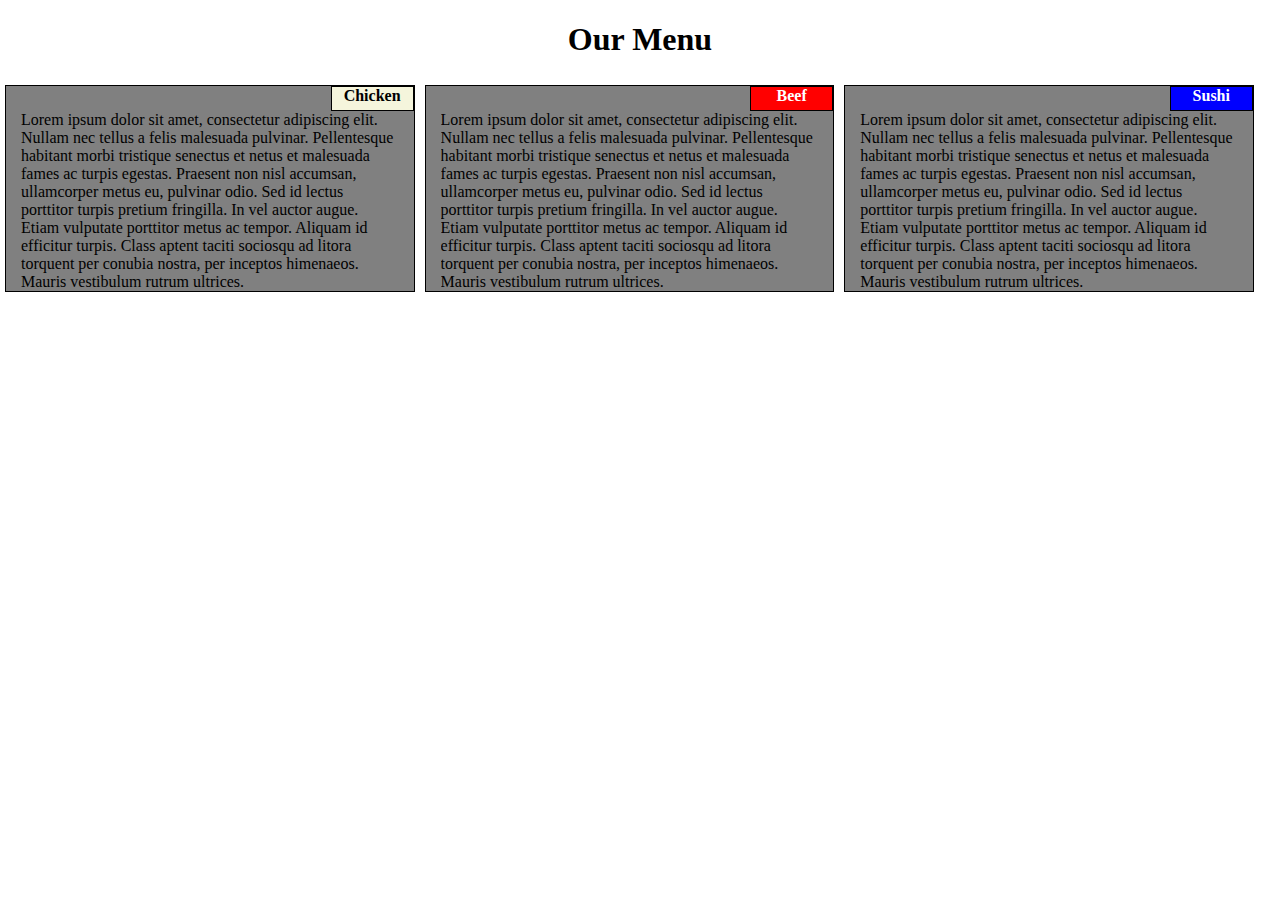
==== index.html @ 8c87d9de "Add files via upload" ====
<!DOCTYPE html>
<html>
<head>
	<meta charset="utf-8">
	<title>module 2 assignment</title>
	<link rel="stylesheet" href="module2-solutioncss/styles.css">
</head>
<body>
<h1 style="text-align: center;" >Our Menu</h1>
<div class="container">
	<div class="row">
	<div class="col-lg-6 col-md-4 col-sm-2">
		<h4 class="header1">Chicken</h2>
	<div class="text1">Lorem ipsum dolor sit amet, consectetur adipiscing elit. Nullam nec tellus a felis malesuada pulvinar. Pellentesque habitant morbi tristique senectus et netus et malesuada fames ac turpis egestas. Praesent non nisl accumsan, ullamcorper metus eu, pulvinar odio. Sed id lectus porttitor turpis pretium fringilla. In vel auctor augue. Etiam vulputate porttitor metus ac tempor. Aliquam id efficitur turpis. Class aptent taciti sociosqu ad litora torquent per conubia nostra, per inceptos himenaeos. Mauris vestibulum rutrum ultrices. </div>
	</div>

	<div class="col-lg-6 col-md-4 col-sm-2">
	<h4 class="header2">Beef</h2>
	<div class="text1">Lorem ipsum dolor sit amet, consectetur adipiscing elit. Nullam nec tellus a felis malesuada pulvinar. Pellentesque habitant morbi tristique senectus et netus et malesuada fames ac turpis egestas. Praesent non nisl accumsan, ullamcorper metus eu, pulvinar odio. Sed id lectus porttitor turpis pretium fringilla. In vel auctor augue. Etiam vulputate porttitor metus ac tempor. Aliquam id efficitur turpis. Class aptent taciti sociosqu ad litora torquent per conubia nostra, per inceptos himenaeos. Mauris vestibulum rutrum ultrices. </div></div>

	<div class="col-lg-6 c3 col-sm-2">
	<h4 class="header3">Sushi</h2>
	<div class="text1">Lorem ipsum dolor sit amet, consectetur adipiscing elit. Nullam nec tellus a felis malesuada pulvinar. Pellentesque habitant morbi tristique senectus et netus et malesuada fames ac turpis egestas. Praesent non nisl accumsan, ullamcorper metus eu, pulvinar odio. Sed id lectus porttitor turpis pretium fringilla. In vel auctor augue. Etiam vulputate porttitor metus ac tempor. Aliquam id efficitur turpis. Class aptent taciti sociosqu ad litora torquent per conubia nostra, per inceptos himenaeos. Mauris vestibulum rutrum ultrices. </div></div>
	</div>
</div>


</body>
</html>
---- module2-solutioncss/styles.css ----
/*** Base Styles ***/
.header1{
	height:25px;
	width: 83px;
	margin:0px;
	border:1px solid black;
	min-height: 1px; 
	box-sizing: border-box;
	position: absolute;
	right:0px;
	top:0px;
	color:black;
	background-color: beige;
	text-align: center;

}
.header2{
	height:25px;
	width: 83px;
	margin:0px;
	border:1px solid black;
	min-height: 1px; 
	box-sizing: border-box;
	position: absolute;
	right:0px;
	top:0px;
	color:white;
	background-color: red;
	text-align: center;
}
.header3{
	height:25px;
	width: 83px;
	margin:0px;
	border:1px solid black;
	min-height: 1px; 
	box-sizing: border-box;
	position: absolute;
	right:0px;
	top:0px;
	color:white;
	background-color: blue;
	text-align: center;
}
.text1{
	margin-top: 25px;
	overflow: auto;

}
body{
margin:0;
padding:0;
}
.row>div{
	background-color: grey;
	border:1px solid black;
	position: relative;
	min-height: 1px;
	padding-right:15px;
	padding-left:15px; 
	box-sizing: border-box;
	margin-right: 5px;
	margin-left: 5px;
	margin-top: 5px;
}
/***desktop devices***/
@media (min-width: 992px){
	.col-lg-6{
	width:32%;
	float: left;
	}
}
/***medium devices***/
@media (min-width: 768px) and (max-width: 991px){
	.col-md-4{
	width:45%;
	float: left;
	}
	.c3{

		width:91.1%;
		float:left;
	}

}
/***small devices***/
@media (min-width: 1px) and (max-width: 767px){
	.col-sm-2{
	
	float:none;
}
}
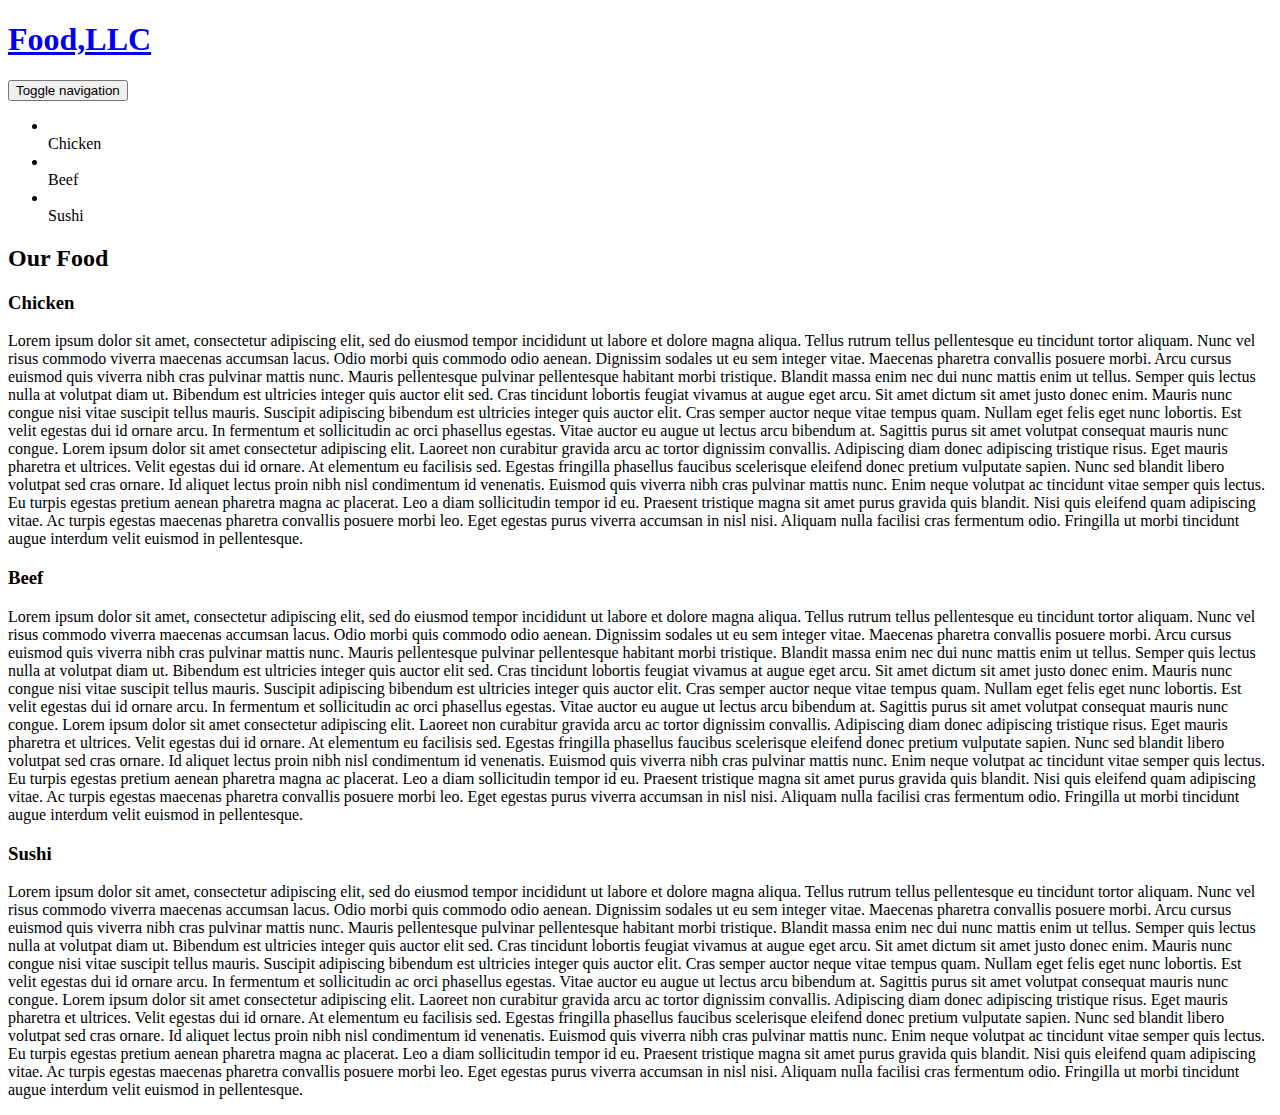
==== commit 76f07c70: "Add files via upload" ====
--- a/index.html
+++ b/index.html
@@ -1,29 +1,84 @@
-<!DOCTYPE html>
-<html>
-<head>
-	<meta charset="utf-8">
-	<title>module 2 assignment</title>
-	<link rel="stylesheet" href="module2-solutioncss/styles.css">
-</head>
-<body>
-<h1 style="text-align: center;" >Our Menu</h1>
-<div class="container">
-	<div class="row">
-	<div class="col-lg-6 col-md-4 col-sm-2">
-		<h4 class="header1">Chicken</h2>
-	<div class="text1">Lorem ipsum dolor sit amet, consectetur adipiscing elit. Nullam nec tellus a felis malesuada pulvinar. Pellentesque habitant morbi tristique senectus et netus et malesuada fames ac turpis egestas. Praesent non nisl accumsan, ullamcorper metus eu, pulvinar odio. Sed id lectus porttitor turpis pretium fringilla. In vel auctor augue. Etiam vulputate porttitor metus ac tempor. Aliquam id efficitur turpis. Class aptent taciti sociosqu ad litora torquent per conubia nostra, per inceptos himenaeos. Mauris vestibulum rutrum ultrices. </div>
-	</div>
+<!doctype html>
+<html lang="en">
+  <head>
+    <meta charset="utf-8">
+    <meta http-equiv="X-UA-Compatible" content="IE=edge">
+    <meta name="viewport" content="width=device-width, initial-scale=1">
+    <title>Assignment Solution for Module 3</title>
+    <link rel="stylesheet" href="css/bootstrap.min.css">
+    <link rel="stylesheet" href="css/styles.css">
+    <link href='https://fonts.googleapis.com/css?family=Oxygen:400,300,700' rel='stylesheet' type='text/css'>
+    <link href='https://fonts.googleapis.com/css?family=Lora' rel='stylesheet' type='text/css'>
+  </head>
+  <body>
+  	<header>
+  		<nav id="header-nav" class="navbar navbar-default">
+      <div class="container">
 
-	<div class="col-lg-6 col-md-4 col-sm-2">
-	<h4 class="header2">Beef</h2>
-	<div class="text1">Lorem ipsum dolor sit amet, consectetur adipiscing elit. Nullam nec tellus a felis malesuada pulvinar. Pellentesque habitant morbi tristique senectus et netus et malesuada fames ac turpis egestas. Praesent non nisl accumsan, ullamcorper metus eu, pulvinar odio. Sed id lectus porttitor turpis pretium fringilla. In vel auctor augue. Etiam vulputate porttitor metus ac tempor. Aliquam id efficitur turpis. Class aptent taciti sociosqu ad litora torquent per conubia nostra, per inceptos himenaeos. Mauris vestibulum rutrum ultrices. </div></div>
+        <div class="navbar-header static-top"><a href="index.html"><h1>Food,LLC</h1></a>
+          <a href="index.html" class="pull-left visible-md visible-lg"></a>
+<!--Creation of drop down menu-->
+<button type="button" class="navbar-toggle collapsed" data-toggle="collapse" data-target="#collapsable-nav" aria-expanded="false">
+            <span class="sr-only">Toggle navigation</span>
+            <span class="icon-bar"></span>
+            <span class="icon-bar"></span>
+            <span class="icon-bar"></span>
+          </button>
+      	</div>
 
-	<div class="col-lg-6 c3 col-sm-2">
-	<h4 class="header3">Sushi</h2>
-	<div class="text1">Lorem ipsum dolor sit amet, consectetur adipiscing elit. Nullam nec tellus a felis malesuada pulvinar. Pellentesque habitant morbi tristique senectus et netus et malesuada fames ac turpis egestas. Praesent non nisl accumsan, ullamcorper metus eu, pulvinar odio. Sed id lectus porttitor turpis pretium fringilla. In vel auctor augue. Etiam vulputate porttitor metus ac tempor. Aliquam id efficitur turpis. Class aptent taciti sociosqu ad litora torquent per conubia nostra, per inceptos himenaeos. Mauris vestibulum rutrum ultrices. </div></div>
-	</div>
+      	<div id="collapsable-nav" class="collapse navbar-collapse">
+           <ul id="nav-list" class="nav navbar-nav navbar-right">
+            <li>          
+                <a><span class="Chicken"></span><br class="hidden-xs"> Chicken</a>
+            </li>
+            <li>
+                <a><span class="Beef"></span><br class="hidden-xs"> Beef</a>
+            </li>
+            <li>
+                <a><span class="Sushi"></span><br class="hidden-xs"> Sushi</a>
+            </li>
+          </ul>
+      </div>
+  </div>
+  </nav>
+  </header><!--end of header +navbar-->
+  <!--Start of the main website content-->
+      
+  		  <div id="headerstart"class="container"><h2>Our Food</h2></div>
+  		  <div class="Chickencont col-md-4 col-sm-6 col-xs-12"><h3><b>Chicken</b></h3>
+  		  	<p>Lorem ipsum dolor sit amet, consectetur adipiscing elit, sed do eiusmod tempor incididunt ut labore et dolore magna aliqua. Tellus rutrum tellus pellentesque eu tincidunt tortor aliquam. Nunc vel risus commodo viverra maecenas accumsan lacus. Odio morbi quis commodo odio aenean. Dignissim sodales ut eu sem integer vitae. Maecenas pharetra convallis posuere morbi. Arcu cursus euismod quis viverra nibh cras pulvinar mattis nunc. Mauris pellentesque pulvinar pellentesque habitant morbi tristique. Blandit massa enim nec dui nunc mattis enim ut tellus. Semper quis lectus nulla at volutpat diam ut. Bibendum est ultricies integer quis auctor elit sed. Cras tincidunt lobortis feugiat vivamus at augue eget arcu. Sit amet dictum sit amet justo donec enim.
+
+Mauris nunc congue nisi vitae suscipit tellus mauris. Suscipit adipiscing bibendum est ultricies integer quis auctor elit. Cras semper auctor neque vitae tempus quam. Nullam eget felis eget nunc lobortis. Est velit egestas dui id ornare arcu. In fermentum et sollicitudin ac orci phasellus egestas. Vitae auctor eu augue ut lectus arcu bibendum at. Sagittis purus sit amet volutpat consequat mauris nunc congue. Lorem ipsum dolor sit amet consectetur adipiscing elit. Laoreet non curabitur gravida arcu ac tortor dignissim convallis. Adipiscing diam donec adipiscing tristique risus. Eget mauris pharetra et ultrices.
+
+Velit egestas dui id ornare. At elementum eu facilisis sed. Egestas fringilla phasellus faucibus scelerisque eleifend donec pretium vulputate sapien. Nunc sed blandit libero volutpat sed cras ornare. Id aliquet lectus proin nibh nisl condimentum id venenatis. Euismod quis viverra nibh cras pulvinar mattis nunc. Enim neque volutpat ac tincidunt vitae semper quis lectus. Eu turpis egestas pretium aenean pharetra magna ac placerat. Leo a diam sollicitudin tempor id eu. Praesent tristique magna sit amet purus gravida quis blandit. Nisi quis eleifend quam adipiscing vitae. Ac turpis egestas maecenas pharetra convallis posuere morbi leo. Eget egestas purus viverra accumsan in nisl nisi. Aliquam nulla facilisi cras fermentum odio. Fringilla ut morbi tincidunt augue interdum velit euismod in pellentesque.
+</p>
+  		  </div>
+<div class="Beefcont col-md-4 col-sm-6 col-xs-12"><h3><b>Beef</b></h3>
+  		  	<p>Lorem ipsum dolor sit amet, consectetur adipiscing elit, sed do eiusmod tempor incididunt ut labore et dolore magna aliqua. Tellus rutrum tellus pellentesque eu tincidunt tortor aliquam. Nunc vel risus commodo viverra maecenas accumsan lacus. Odio morbi quis commodo odio aenean. Dignissim sodales ut eu sem integer vitae. Maecenas pharetra convallis posuere morbi. Arcu cursus euismod quis viverra nibh cras pulvinar mattis nunc. Mauris pellentesque pulvinar pellentesque habitant morbi tristique. Blandit massa enim nec dui nunc mattis enim ut tellus. Semper quis lectus nulla at volutpat diam ut. Bibendum est ultricies integer quis auctor elit sed. Cras tincidunt lobortis feugiat vivamus at augue eget arcu. Sit amet dictum sit amet justo donec enim.
+
+Mauris nunc congue nisi vitae suscipit tellus mauris. Suscipit adipiscing bibendum est ultricies integer quis auctor elit. Cras semper auctor neque vitae tempus quam. Nullam eget felis eget nunc lobortis. Est velit egestas dui id ornare arcu. In fermentum et sollicitudin ac orci phasellus egestas. Vitae auctor eu augue ut lectus arcu bibendum at. Sagittis purus sit amet volutpat consequat mauris nunc congue. Lorem ipsum dolor sit amet consectetur adipiscing elit. Laoreet non curabitur gravida arcu ac tortor dignissim convallis. Adipiscing diam donec adipiscing tristique risus. Eget mauris pharetra et ultrices.
+
+Velit egestas dui id ornare. At elementum eu facilisis sed. Egestas fringilla phasellus faucibus scelerisque eleifend donec pretium vulputate sapien. Nunc sed blandit libero volutpat sed cras ornare. Id aliquet lectus proin nibh nisl condimentum id venenatis. Euismod quis viverra nibh cras pulvinar mattis nunc. Enim neque volutpat ac tincidunt vitae semper quis lectus. Eu turpis egestas pretium aenean pharetra magna ac placerat. Leo a diam sollicitudin tempor id eu. Praesent tristique magna sit amet purus gravida quis blandit. Nisi quis eleifend quam adipiscing vitae. Ac turpis egestas maecenas pharetra convallis posuere morbi leo. Eget egestas purus viverra accumsan in nisl nisi. Aliquam nulla facilisi cras fermentum odio. Fringilla ut morbi tincidunt augue interdum velit euismod in pellentesque.
+</p>
+  		  </div>
+  		  <div class="Sushicont col-md-4 col-sm-6 col-xs-12"><h3><b>Sushi</b></h3>
+  		  	<p>Lorem ipsum dolor sit amet, consectetur adipiscing elit, sed do eiusmod tempor incididunt ut labore et dolore magna aliqua. Tellus rutrum tellus pellentesque eu tincidunt tortor aliquam. Nunc vel risus commodo viverra maecenas accumsan lacus. Odio morbi quis commodo odio aenean. Dignissim sodales ut eu sem integer vitae. Maecenas pharetra convallis posuere morbi. Arcu cursus euismod quis viverra nibh cras pulvinar mattis nunc. Mauris pellentesque pulvinar pellentesque habitant morbi tristique. Blandit massa enim nec dui nunc mattis enim ut tellus. Semper quis lectus nulla at volutpat diam ut. Bibendum est ultricies integer quis auctor elit sed. Cras tincidunt lobortis feugiat vivamus at augue eget arcu. Sit amet dictum sit amet justo donec enim.
+
+Mauris nunc congue nisi vitae suscipit tellus mauris. Suscipit adipiscing bibendum est ultricies integer quis auctor elit. Cras semper auctor neque vitae tempus quam. Nullam eget felis eget nunc lobortis. Est velit egestas dui id ornare arcu. In fermentum et sollicitudin ac orci phasellus egestas. Vitae auctor eu augue ut lectus arcu bibendum at. Sagittis purus sit amet volutpat consequat mauris nunc congue. Lorem ipsum dolor sit amet consectetur adipiscing elit. Laoreet non curabitur gravida arcu ac tortor dignissim convallis. Adipiscing diam donec adipiscing tristique risus. Eget mauris pharetra et ultrices.
+
+Velit egestas dui id ornare. At elementum eu facilisis sed. Egestas fringilla phasellus faucibus scelerisque eleifend donec pretium vulputate sapien. Nunc sed blandit libero volutpat sed cras ornare. Id aliquet lectus proin nibh nisl condimentum id venenatis. Euismod quis viverra nibh cras pulvinar mattis nunc. Enim neque volutpat ac tincidunt vitae semper quis lectus. Eu turpis egestas pretium aenean pharetra magna ac placerat. Leo a diam sollicitudin tempor id eu. Praesent tristique magna sit amet purus gravida quis blandit. Nisi quis eleifend quam adipiscing vitae. Ac turpis egestas maecenas pharetra convallis posuere morbi leo. Eget egestas purus viverra accumsan in nisl nisi. Aliquam nulla facilisi cras fermentum odio. Fringilla ut morbi tincidunt augue interdum velit euismod in pellentesque.
+</p>
+  		  </div>
+  	
+  
+  
+  
 </div>
 
 
-</body>
-</html>+
+	<script src="js/jquery-2.1.4.min.js"></script>
+  <script src="js/bootstrap.min.js"></script>
+  <script src="js/script.js"></script>
+  </body>
+  </html>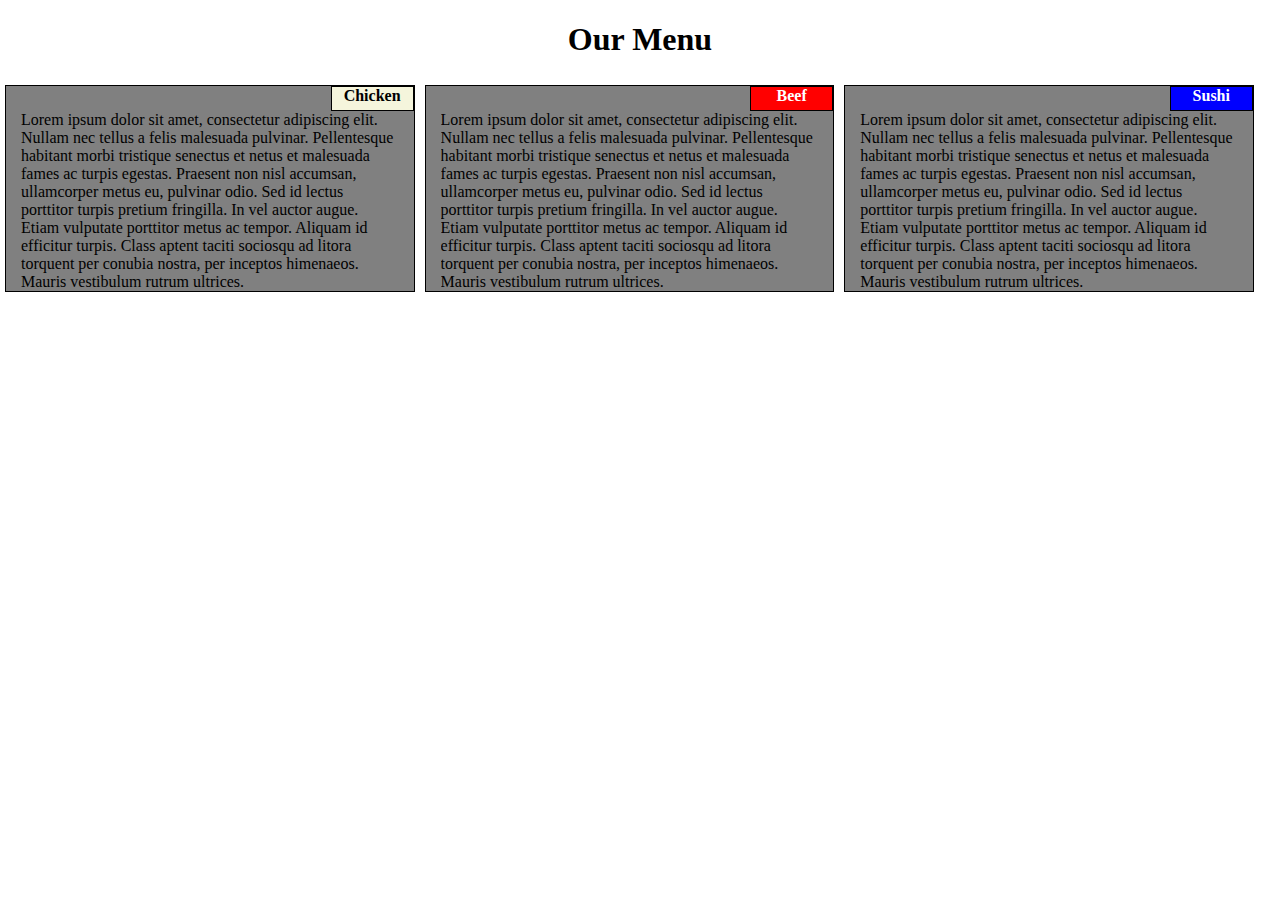
==== commit 70f78d76: "Add files via upload" ====
--- a/index.html
+++ b/index.html
@@ -1,84 +1,29 @@
-<!doctype html>
-<html lang="en">
-  <head>
-    <meta charset="utf-8">
-    <meta http-equiv="X-UA-Compatible" content="IE=edge">
-    <meta name="viewport" content="width=device-width, initial-scale=1">
-    <title>Assignment Solution for Module 3</title>
-    <link rel="stylesheet" href="css/bootstrap.min.css">
-    <link rel="stylesheet" href="css/styles.css">
-    <link href='https://fonts.googleapis.com/css?family=Oxygen:400,300,700' rel='stylesheet' type='text/css'>
-    <link href='https://fonts.googleapis.com/css?family=Lora' rel='stylesheet' type='text/css'>
-  </head>
-  <body>
-  	<header>
-  		<nav id="header-nav" class="navbar navbar-default">
-      <div class="container">
+<!DOCTYPE html>
+<html>
+<head>
+	<meta charset="utf-8">
+	<title>module 2 assignment</title>
+	<link rel="stylesheet" href="module2-solutioncss/styles.css">
+</head>
+<body>
+<h1 style="text-align: center;" >Our Menu</h1>
+<div class="container">
+	<div class="row">
+	<div class="col-lg-6 col-md-4 col-sm-2">
+		<h4 class="header1">Chicken</h2>
+	<div class="text1">Lorem ipsum dolor sit amet, consectetur adipiscing elit. Nullam nec tellus a felis malesuada pulvinar. Pellentesque habitant morbi tristique senectus et netus et malesuada fames ac turpis egestas. Praesent non nisl accumsan, ullamcorper metus eu, pulvinar odio. Sed id lectus porttitor turpis pretium fringilla. In vel auctor augue. Etiam vulputate porttitor metus ac tempor. Aliquam id efficitur turpis. Class aptent taciti sociosqu ad litora torquent per conubia nostra, per inceptos himenaeos. Mauris vestibulum rutrum ultrices. </div>
+	</div>
 
-        <div class="navbar-header static-top"><a href="index.html"><h1>Food,LLC</h1></a>
-          <a href="index.html" class="pull-left visible-md visible-lg"></a>
-<!--Creation of drop down menu-->
-<button type="button" class="navbar-toggle collapsed" data-toggle="collapse" data-target="#collapsable-nav" aria-expanded="false">
-            <span class="sr-only">Toggle navigation</span>
-            <span class="icon-bar"></span>
-            <span class="icon-bar"></span>
-            <span class="icon-bar"></span>
-          </button>
-      	</div>
+	<div class="col-lg-6 col-md-4 col-sm-2">
+	<h4 class="header2">Beef</h2>
+	<div class="text1">Lorem ipsum dolor sit amet, consectetur adipiscing elit. Nullam nec tellus a felis malesuada pulvinar. Pellentesque habitant morbi tristique senectus et netus et malesuada fames ac turpis egestas. Praesent non nisl accumsan, ullamcorper metus eu, pulvinar odio. Sed id lectus porttitor turpis pretium fringilla. In vel auctor augue. Etiam vulputate porttitor metus ac tempor. Aliquam id efficitur turpis. Class aptent taciti sociosqu ad litora torquent per conubia nostra, per inceptos himenaeos. Mauris vestibulum rutrum ultrices. </div></div>
 
-      	<div id="collapsable-nav" class="collapse navbar-collapse">
-           <ul id="nav-list" class="nav navbar-nav navbar-right">
-            <li>          
-                <a><span class="Chicken"></span><br class="hidden-xs"> Chicken</a>
-            </li>
-            <li>
-                <a><span class="Beef"></span><br class="hidden-xs"> Beef</a>
-            </li>
-            <li>
-                <a><span class="Sushi"></span><br class="hidden-xs"> Sushi</a>
-            </li>
-          </ul>
-      </div>
-  </div>
-  </nav>
-  </header><!--end of header +navbar-->
-  <!--Start of the main website content-->
-      
-  		  <div id="headerstart"class="container"><h2>Our Food</h2></div>
-  		  <div class="Chickencont col-md-4 col-sm-6 col-xs-12"><h3><b>Chicken</b></h3>
-  		  	<p>Lorem ipsum dolor sit amet, consectetur adipiscing elit, sed do eiusmod tempor incididunt ut labore et dolore magna aliqua. Tellus rutrum tellus pellentesque eu tincidunt tortor aliquam. Nunc vel risus commodo viverra maecenas accumsan lacus. Odio morbi quis commodo odio aenean. Dignissim sodales ut eu sem integer vitae. Maecenas pharetra convallis posuere morbi. Arcu cursus euismod quis viverra nibh cras pulvinar mattis nunc. Mauris pellentesque pulvinar pellentesque habitant morbi tristique. Blandit massa enim nec dui nunc mattis enim ut tellus. Semper quis lectus nulla at volutpat diam ut. Bibendum est ultricies integer quis auctor elit sed. Cras tincidunt lobortis feugiat vivamus at augue eget arcu. Sit amet dictum sit amet justo donec enim.
-
-Mauris nunc congue nisi vitae suscipit tellus mauris. Suscipit adipiscing bibendum est ultricies integer quis auctor elit. Cras semper auctor neque vitae tempus quam. Nullam eget felis eget nunc lobortis. Est velit egestas dui id ornare arcu. In fermentum et sollicitudin ac orci phasellus egestas. Vitae auctor eu augue ut lectus arcu bibendum at. Sagittis purus sit amet volutpat consequat mauris nunc congue. Lorem ipsum dolor sit amet consectetur adipiscing elit. Laoreet non curabitur gravida arcu ac tortor dignissim convallis. Adipiscing diam donec adipiscing tristique risus. Eget mauris pharetra et ultrices.
-
-Velit egestas dui id ornare. At elementum eu facilisis sed. Egestas fringilla phasellus faucibus scelerisque eleifend donec pretium vulputate sapien. Nunc sed blandit libero volutpat sed cras ornare. Id aliquet lectus proin nibh nisl condimentum id venenatis. Euismod quis viverra nibh cras pulvinar mattis nunc. Enim neque volutpat ac tincidunt vitae semper quis lectus. Eu turpis egestas pretium aenean pharetra magna ac placerat. Leo a diam sollicitudin tempor id eu. Praesent tristique magna sit amet purus gravida quis blandit. Nisi quis eleifend quam adipiscing vitae. Ac turpis egestas maecenas pharetra convallis posuere morbi leo. Eget egestas purus viverra accumsan in nisl nisi. Aliquam nulla facilisi cras fermentum odio. Fringilla ut morbi tincidunt augue interdum velit euismod in pellentesque.
-</p>
-  		  </div>
-<div class="Beefcont col-md-4 col-sm-6 col-xs-12"><h3><b>Beef</b></h3>
-  		  	<p>Lorem ipsum dolor sit amet, consectetur adipiscing elit, sed do eiusmod tempor incididunt ut labore et dolore magna aliqua. Tellus rutrum tellus pellentesque eu tincidunt tortor aliquam. Nunc vel risus commodo viverra maecenas accumsan lacus. Odio morbi quis commodo odio aenean. Dignissim sodales ut eu sem integer vitae. Maecenas pharetra convallis posuere morbi. Arcu cursus euismod quis viverra nibh cras pulvinar mattis nunc. Mauris pellentesque pulvinar pellentesque habitant morbi tristique. Blandit massa enim nec dui nunc mattis enim ut tellus. Semper quis lectus nulla at volutpat diam ut. Bibendum est ultricies integer quis auctor elit sed. Cras tincidunt lobortis feugiat vivamus at augue eget arcu. Sit amet dictum sit amet justo donec enim.
-
-Mauris nunc congue nisi vitae suscipit tellus mauris. Suscipit adipiscing bibendum est ultricies integer quis auctor elit. Cras semper auctor neque vitae tempus quam. Nullam eget felis eget nunc lobortis. Est velit egestas dui id ornare arcu. In fermentum et sollicitudin ac orci phasellus egestas. Vitae auctor eu augue ut lectus arcu bibendum at. Sagittis purus sit amet volutpat consequat mauris nunc congue. Lorem ipsum dolor sit amet consectetur adipiscing elit. Laoreet non curabitur gravida arcu ac tortor dignissim convallis. Adipiscing diam donec adipiscing tristique risus. Eget mauris pharetra et ultrices.
-
-Velit egestas dui id ornare. At elementum eu facilisis sed. Egestas fringilla phasellus faucibus scelerisque eleifend donec pretium vulputate sapien. Nunc sed blandit libero volutpat sed cras ornare. Id aliquet lectus proin nibh nisl condimentum id venenatis. Euismod quis viverra nibh cras pulvinar mattis nunc. Enim neque volutpat ac tincidunt vitae semper quis lectus. Eu turpis egestas pretium aenean pharetra magna ac placerat. Leo a diam sollicitudin tempor id eu. Praesent tristique magna sit amet purus gravida quis blandit. Nisi quis eleifend quam adipiscing vitae. Ac turpis egestas maecenas pharetra convallis posuere morbi leo. Eget egestas purus viverra accumsan in nisl nisi. Aliquam nulla facilisi cras fermentum odio. Fringilla ut morbi tincidunt augue interdum velit euismod in pellentesque.
-</p>
-  		  </div>
-  		  <div class="Sushicont col-md-4 col-sm-6 col-xs-12"><h3><b>Sushi</b></h3>
-  		  	<p>Lorem ipsum dolor sit amet, consectetur adipiscing elit, sed do eiusmod tempor incididunt ut labore et dolore magna aliqua. Tellus rutrum tellus pellentesque eu tincidunt tortor aliquam. Nunc vel risus commodo viverra maecenas accumsan lacus. Odio morbi quis commodo odio aenean. Dignissim sodales ut eu sem integer vitae. Maecenas pharetra convallis posuere morbi. Arcu cursus euismod quis viverra nibh cras pulvinar mattis nunc. Mauris pellentesque pulvinar pellentesque habitant morbi tristique. Blandit massa enim nec dui nunc mattis enim ut tellus. Semper quis lectus nulla at volutpat diam ut. Bibendum est ultricies integer quis auctor elit sed. Cras tincidunt lobortis feugiat vivamus at augue eget arcu. Sit amet dictum sit amet justo donec enim.
-
-Mauris nunc congue nisi vitae suscipit tellus mauris. Suscipit adipiscing bibendum est ultricies integer quis auctor elit. Cras semper auctor neque vitae tempus quam. Nullam eget felis eget nunc lobortis. Est velit egestas dui id ornare arcu. In fermentum et sollicitudin ac orci phasellus egestas. Vitae auctor eu augue ut lectus arcu bibendum at. Sagittis purus sit amet volutpat consequat mauris nunc congue. Lorem ipsum dolor sit amet consectetur adipiscing elit. Laoreet non curabitur gravida arcu ac tortor dignissim convallis. Adipiscing diam donec adipiscing tristique risus. Eget mauris pharetra et ultrices.
-
-Velit egestas dui id ornare. At elementum eu facilisis sed. Egestas fringilla phasellus faucibus scelerisque eleifend donec pretium vulputate sapien. Nunc sed blandit libero volutpat sed cras ornare. Id aliquet lectus proin nibh nisl condimentum id venenatis. Euismod quis viverra nibh cras pulvinar mattis nunc. Enim neque volutpat ac tincidunt vitae semper quis lectus. Eu turpis egestas pretium aenean pharetra magna ac placerat. Leo a diam sollicitudin tempor id eu. Praesent tristique magna sit amet purus gravida quis blandit. Nisi quis eleifend quam adipiscing vitae. Ac turpis egestas maecenas pharetra convallis posuere morbi leo. Eget egestas purus viverra accumsan in nisl nisi. Aliquam nulla facilisi cras fermentum odio. Fringilla ut morbi tincidunt augue interdum velit euismod in pellentesque.
-</p>
-  		  </div>
-  	
-  
-  
-  
+	<div class="col-lg-6 c3 col-sm-2">
+	<h4 class="header3">Sushi</h2>
+	<div class="text1">Lorem ipsum dolor sit amet, consectetur adipiscing elit. Nullam nec tellus a felis malesuada pulvinar. Pellentesque habitant morbi tristique senectus et netus et malesuada fames ac turpis egestas. Praesent non nisl accumsan, ullamcorper metus eu, pulvinar odio. Sed id lectus porttitor turpis pretium fringilla. In vel auctor augue. Etiam vulputate porttitor metus ac tempor. Aliquam id efficitur turpis. Class aptent taciti sociosqu ad litora torquent per conubia nostra, per inceptos himenaeos. Mauris vestibulum rutrum ultrices. </div></div>
+	</div>
 </div>
 
 
-
-	<script src="js/jquery-2.1.4.min.js"></script>
-  <script src="js/bootstrap.min.js"></script>
-  <script src="js/script.js"></script>
-  </body>
-  </html>+</body>
+</html>--- a/module2-solutioncss/styles.css
+++ b/module2-solutioncss/styles.css
@@ -0,0 +1,93 @@
+
+/*** Base Styles ***/
+.header1{
+	height:25px;
+	width: 83px;
+	margin:0px;
+	border:1px solid black;
+	min-height: 1px; 
+	box-sizing: border-box;
+	position: absolute;
+	right:0px;
+	top:0px;
+	color:black;
+	background-color: beige;
+	text-align: center;
+
+}
+.header2{
+	height:25px;
+	width: 83px;
+	margin:0px;
+	border:1px solid black;
+	min-height: 1px; 
+	box-sizing: border-box;
+	position: absolute;
+	right:0px;
+	top:0px;
+	color:white;
+	background-color: red;
+	text-align: center;
+}
+.header3{
+	height:25px;
+	width: 83px;
+	margin:0px;
+	border:1px solid black;
+	min-height: 1px; 
+	box-sizing: border-box;
+	position: absolute;
+	right:0px;
+	top:0px;
+	color:white;
+	background-color: blue;
+	text-align: center;
+}
+.text1{
+	margin-top: 25px;
+	overflow: auto;
+
+}
+body{
+margin:0;
+padding:0;
+}
+.row>div{
+	background-color: grey;
+	border:1px solid black;
+	position: relative;
+	min-height: 1px;
+	padding-right:15px;
+	padding-left:15px; 
+	box-sizing: border-box;
+	margin-right: 5px;
+	margin-left: 5px;
+	margin-top: 5px;
+}
+/***desktop devices***/
+@media (min-width: 992px){
+	.col-lg-6{
+	width:32%;
+	float: left;
+	}
+}
+/***medium devices***/
+@media (min-width: 768px) and (max-width: 991px){
+	.col-md-4{
+	width:45%;
+	float: left;
+	}
+	.c3{
+
+		width:91.1%;
+		float:left;
+	}
+
+}
+/***small devices***/
+@media (min-width: 1px) and (max-width: 767px){
+	.col-sm-2{
+	
+	float:none;
+}
+}
